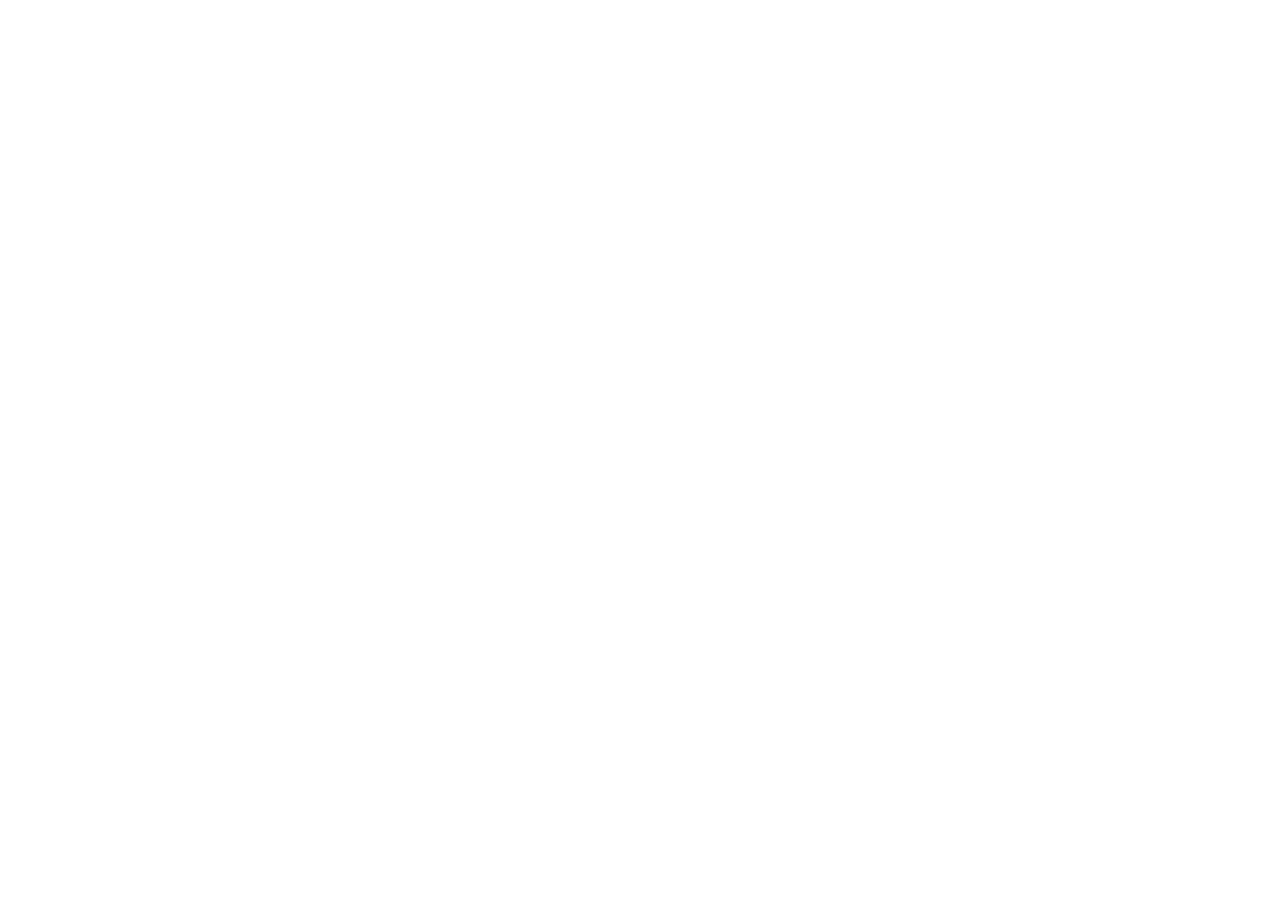
==== index.html @ 46bd966e "indice renomeado" ====
<!DOCTYPE html>
<html lang="pt-br">
<head>
    <meta charset="UTF-8">
    <meta name="viewport" content="width=device-width, initial-scale=1.0">
    <title>Seletores</title>
    <link rel="stylesheet" href="style.css/index.css">
</head>

<body>
    
    <section class="seção"> 

        <div>    
        
            <div class="Vermelho" id="borda"></div>
            <div class="Vermelho"></div>
            <div class="Vermelho"></div>
            <div class="Vermelho"></div>
            <div class="Vermelho" id="borda"></div>

        </div>    
        

        <div>

            <div class="vermelho"></div>
            <div class="azul"></div>
            <div class="verde"></div>
            <div class="amarelo"></div> 
            <div class="vermelho"></div>

        </div>

        <div>

            <div class="vermelho"></div>
            <div class="azul"></div>
            <div class="verde"></div>
            <div class="amarelo"></div> 
            <div class="vermelho"></div>
        
        </div>

        <div>

            <div class="vermelho"></div>
            <div class="azul"></div>
            <div class="verde"></div>
            <div class="amarelo"></div> 
            <div class="vermelho"></div>
        
        </div>

        <div>

            <div class="vermelho"></div>
            <div class="azul"></div>
            <div class="verde"></div>
            <div class="amarelo"></div> 
            <div class="vermelho"></div>
        
        </div>

        <div>    
        
            <div class="Vermelho" id="borda"></div>
            <div class="Vermelho"></div>
            <div class="Vermelho"></div>
            <div class="Vermelho"></div>
            <div class="Vermelho" id="borda"></div>

        </div>    
    
    </section>    
    
</body>
</html>
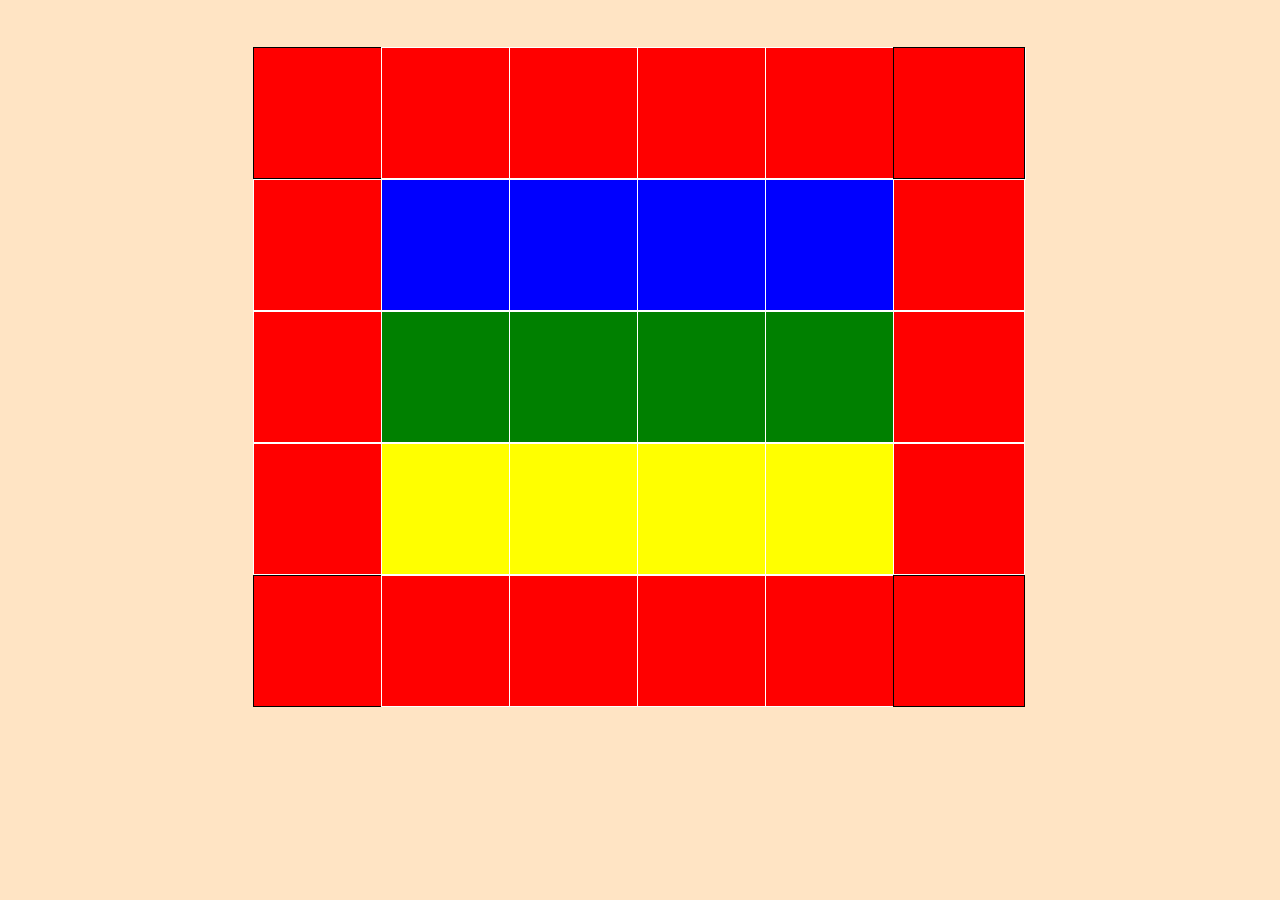
==== commit e22d5e87: "Correção" ====
--- a/index.html
+++ b/index.html
@@ -4,7 +4,7 @@
     <meta charset="UTF-8">
     <meta name="viewport" content="width=device-width, initial-scale=1.0">
     <title>Seletores</title>
-    <link rel="stylesheet" href="style.css/index.css">
+    <link rel="stylesheet" href="style.css">
 </head>
 
 <body>
@@ -24,41 +24,41 @@
 
         <div>
 
-            <div class="vermelho"></div>
-            <div class="azul"></div>
-            <div class="verde"></div>
-            <div class="amarelo"></div> 
-            <div class="vermelho"></div>
+            <div class="Vermelho"></div>
+            <div class="Azul"></div>
+            <div class="Verde"></div>
+            <div class="Amarelo"></div> 
+            <div class="Vermelho"></div>
 
         </div>
 
         <div>
 
-            <div class="vermelho"></div>
-            <div class="azul"></div>
-            <div class="verde"></div>
-            <div class="amarelo"></div> 
-            <div class="vermelho"></div>
+            <div class="Vermelho"></div>
+            <div class="Azul"></div>
+            <div class="Verde"></div>
+            <div class="Amarelo"></div> 
+            <div class="Vermelho"></div>
         
         </div>
 
         <div>
 
-            <div class="vermelho"></div>
-            <div class="azul"></div>
-            <div class="verde"></div>
-            <div class="amarelo"></div> 
-            <div class="vermelho"></div>
+            <div class="Vermelho"></div>
+            <div class="Azul"></div>
+            <div class="Verde"></div>
+            <div class="Amarelo"></div> 
+            <div class="Vermelho"></div>
         
         </div>
 
         <div>
 
-            <div class="vermelho"></div>
-            <div class="azul"></div>
-            <div class="verde"></div>
-            <div class="amarelo"></div> 
-            <div class="vermelho"></div>
+            <div class="Vermelho"></div>
+            <div class="Azul"></div>
+            <div class="Verde"></div>
+            <div class="Amarelo"></div> 
+            <div class="Vermelho"></div>
         
         </div>
 
--- a/style.css
+++ b/style.css
@@ -0,0 +1,47 @@
+*{
+    background-color:bisque;
+}
+
+div{ 
+    
+    display: inline-block;
+    border: 1px solid white;
+    width: 130px;
+    height: 130px;
+    margin: -2px;
+    
+
+}   
+
+.seção{       
+    display: flex;
+    justify-content: center;
+    margin-top: 50px;
+}
+
+.Vermelho{
+    
+    background-color: red;
+   
+}
+
+.Azul{
+    background-color: blue;
+   
+}
+
+.Verde{
+    
+    background-color: green;
+ 
+}
+
+.Amarelo{
+  
+    background-color: yellow;
+    
+}
+
+#borda{
+    border: 1px solid black;
+}